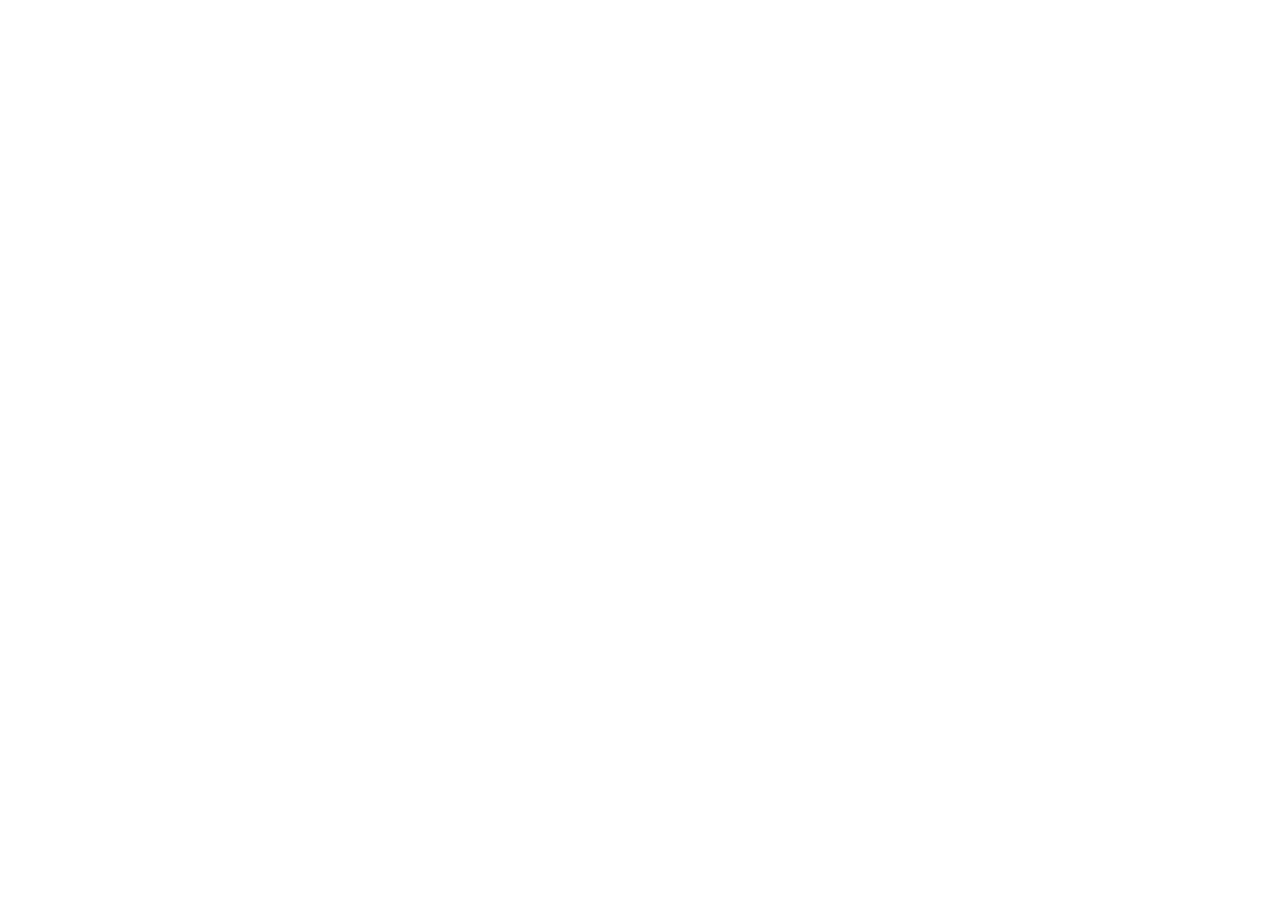
==== index.html @ e2520364 "13n angi" ====
<!doctype html>
<html lang="en">
  <head>
    <meta charset="UTF-8" />
    <meta name="viewport" content="width=device-width, initial-scale=1.0" />
    <title>Document</title>
  </head>
  <body>
    <script src="./index3.js"></script>
  </body>
</html>
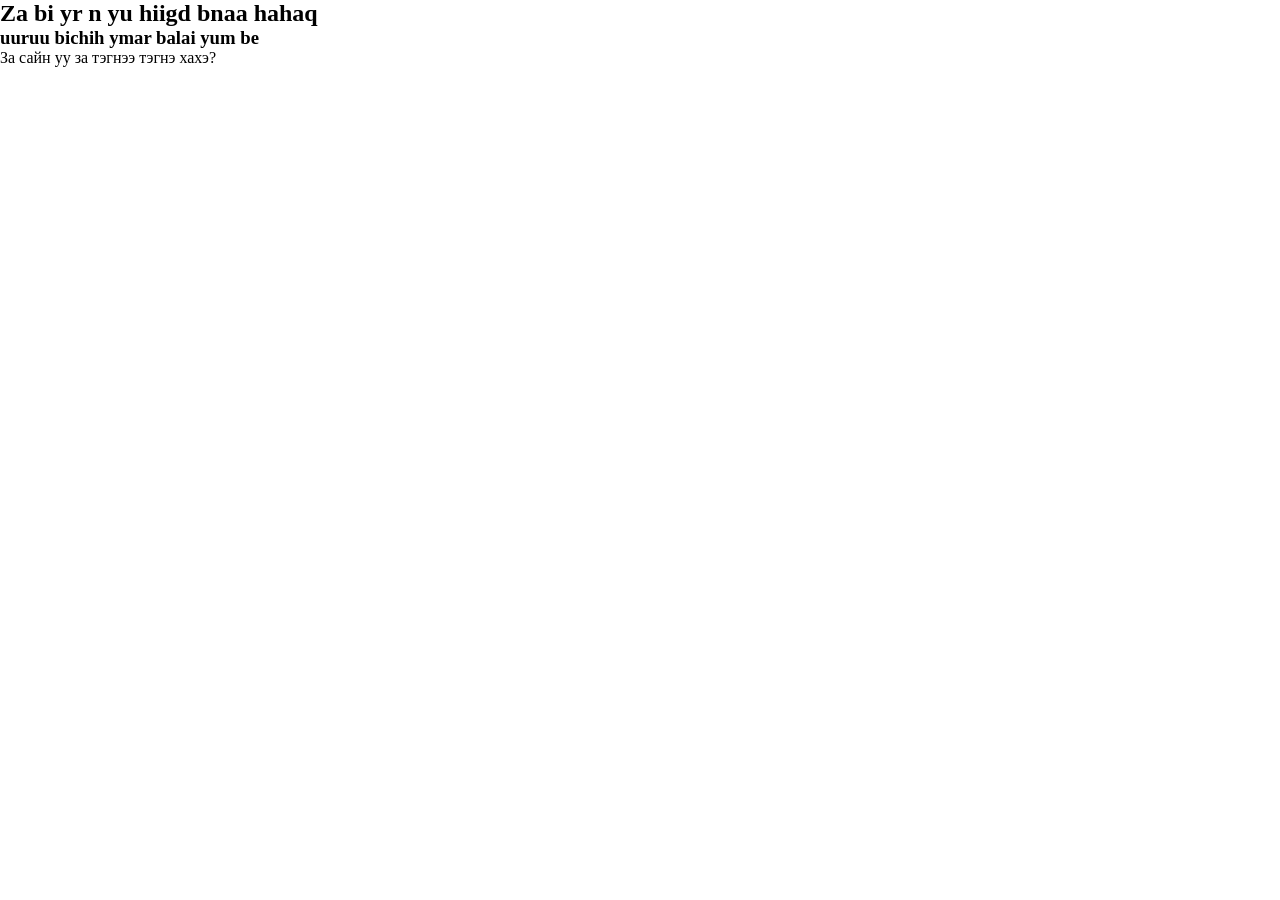
==== commit af847588: "14 angi" ====
--- a/index.html
+++ b/index.html
@@ -3,9 +3,16 @@
   <head>
     <meta charset="UTF-8" />
     <meta name="viewport" content="width=device-width, initial-scale=1.0" />
+    <link rel="stylesheet" href="style.css" />
     <title>Document</title>
   </head>
   <body>
-    <script src="./index3.js"></script>
+    <div id="box">
+      <h3>Za tgd yahavdee bi martaa l biz</h3>
+      <h5>Sanah gd l bn shudee</h5>
+    </div>
+    <p id="greetings">Za snuu enig mglruu jaahan uurchluud uguuch</p>
+    <!-- <script src="./index3.js"></script> -->
+    <script src="./index.42.js"></script>
   </body>
 </html>
--- a/style.css
+++ b/style.css
@@ -0,0 +1,31 @@
+* {
+  padding: 0;
+  box-sizing: border-box;
+  margin: 0;
+}
+
+.zahailga {
+  width: 800px;
+  height: 500px;
+  background-color: bisque;
+  gap: 24px;
+  display: flex;
+  justify-content: center;
+  align-items: center;
+  flex-direction: column;
+}
+#order {
+  display: flex;
+  gap: 20px;
+}
+#detial {
+  width: 400px;
+  height: 200px;
+  display: flex;
+  justify-content: center;
+  align-items: center;
+  background-color: pink;
+}
+#words {
+  border: 5px;
+}
